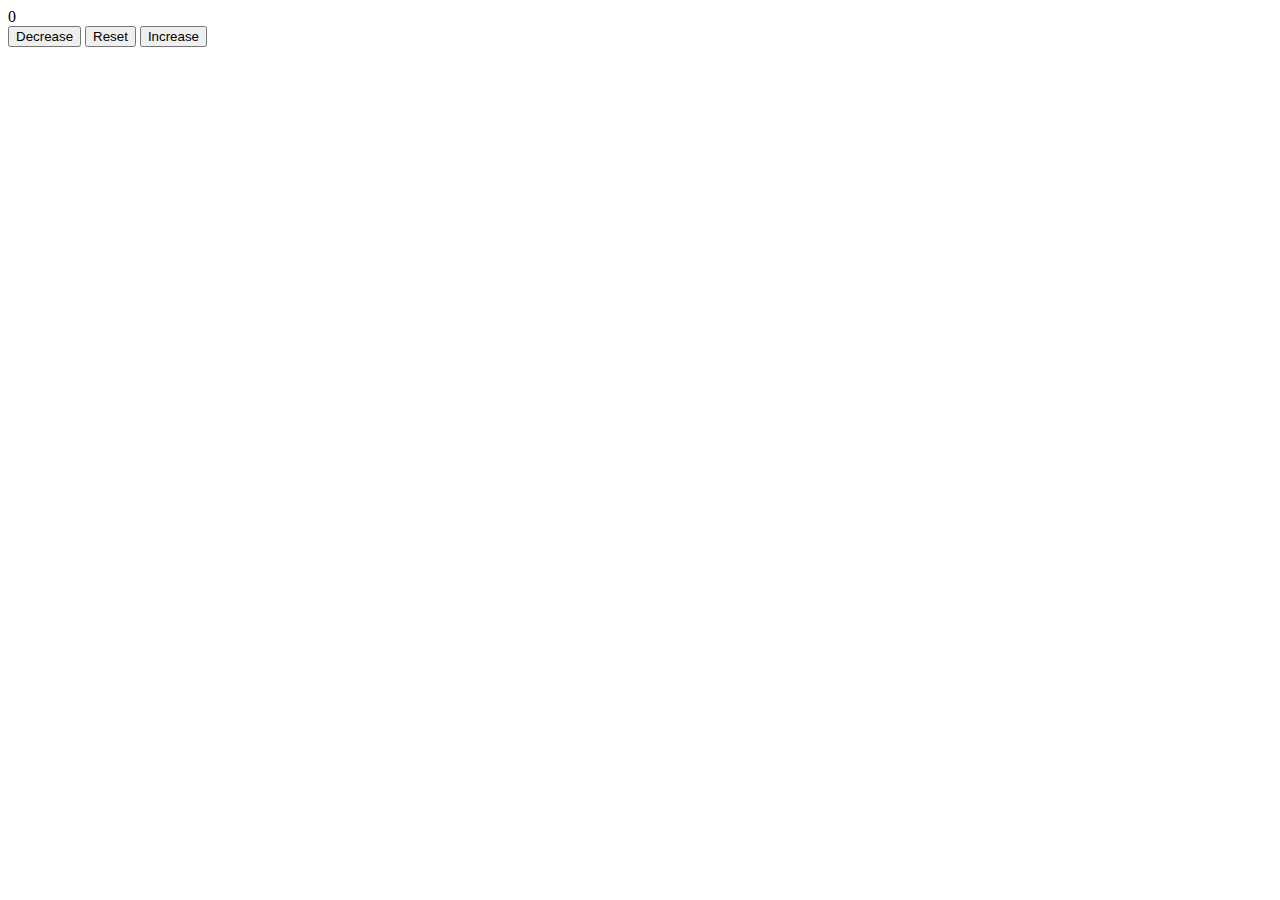
==== counter/index.html @ c19caa65 "counter - method to increase num" ====
<!DOCTYPE html>
<html lang="en">
<head>
    <meta charset="UTF-8">
    <meta http-equiv="X-UA-Compatible" content="IE=edge">
    <meta name="viewport" content="width=device-width, initial-scale=1.0">
    <title>Counter</title>
</head>
<body>
    <div class="number">
        <span id="counter">0</span>
    </div>
    <div class="buttons">
        <button id="decrease">Decrease</button>
        <button id="reset">Reset</button>
        <button id="increase">Increase</button>
    </div>
    <script src="app.js"></script>
</body>
</html>
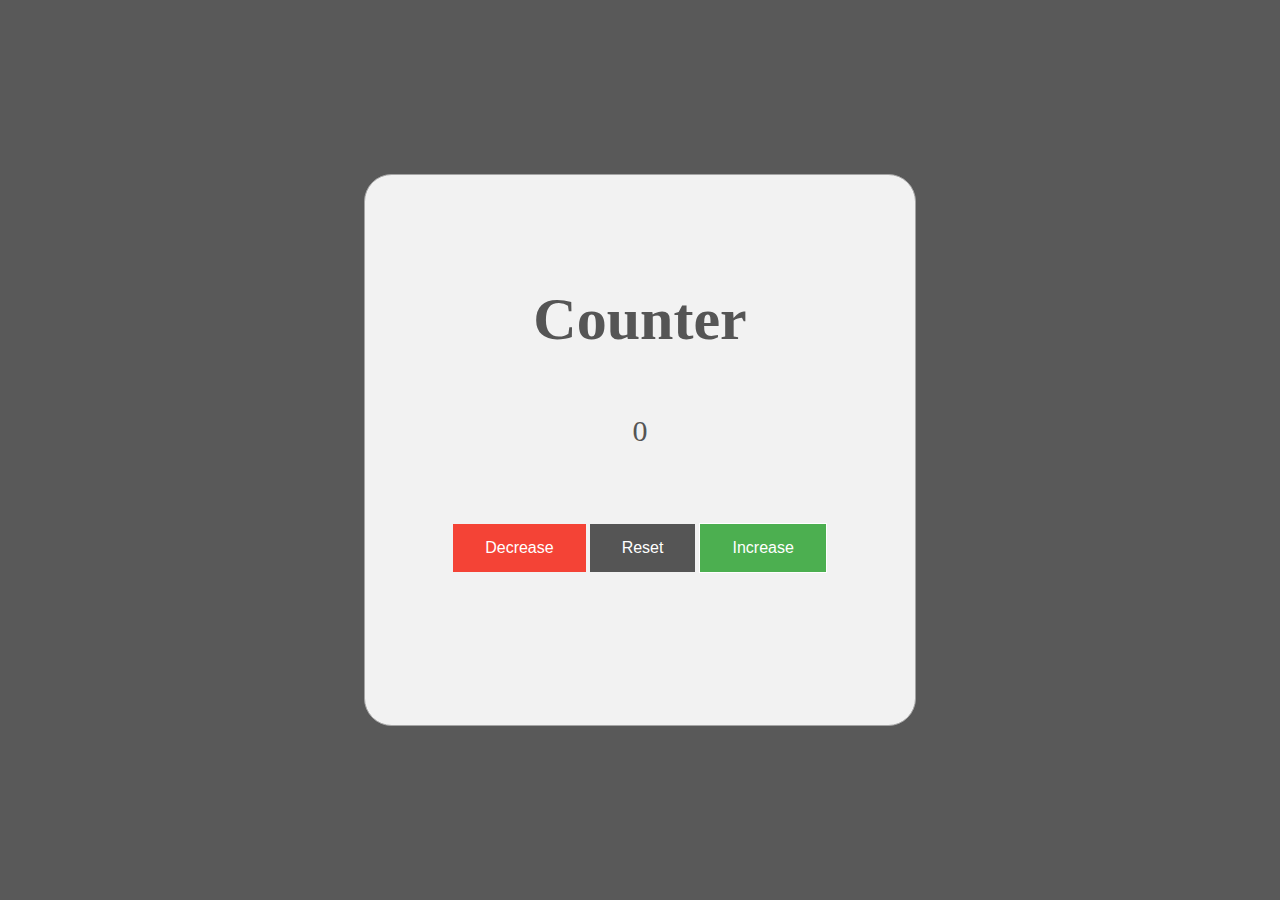
==== commit 3e160752: "added css" ====
--- a/counter/index.html
+++ b/counter/index.html
@@ -4,16 +4,20 @@
     <meta charset="UTF-8">
     <meta http-equiv="X-UA-Compatible" content="IE=edge">
     <meta name="viewport" content="width=device-width, initial-scale=1.0">
+    <link rel="stylesheet" href="styles.css">
     <title>Counter</title>
 </head>
 <body>
-    <div class="number">
-        <span id="counter">0</span>
-    </div>
-    <div class="buttons">
-        <button id="decrease">Decrease</button>
-        <button id="reset">Reset</button>
-        <button id="increase">Increase</button>
+    <div class="container">
+        <div class="number">
+            <h1>Counter</h1>
+            <span id="counter">0</span>
+        </div>
+        <div class="buttons">
+            <button class="btn decrease">Decrease</button>
+            <button class="btn reset">Reset</button>
+            <button class="btn increase">Increase</button>
+        </div>
     </div>
     <script src="app.js"></script>
 </body>
--- a/counter/styles.css
+++ b/counter/styles.css
@@ -0,0 +1,71 @@
+html {
+    background-color: #595959;
+    color: #555555;
+}
+.container {
+    width: 450px;
+    height: 450px;
+    border: 1px solid #a5a5a5;
+    background-color: #f2f2f2;
+    border-radius: 5%;
+    position: absolute;
+    top: 50%;
+    left: 50%;
+    transform: translate(-50%, -50%);
+    padding: 50px;
+}
+
+.number {
+    margin-top: 60px;
+    text-align: center;
+    font-size: 30px;
+}
+
+h1 {
+    margin-bottom: 60px;
+}
+
+.buttons {
+    text-align: center;
+    margin-top: 75px;
+}
+
+.increase {
+    background-color: #4CAF50; /* Green */
+    border: none;
+    color: white;
+    padding: 15px 32px;
+    text-align: center;
+    text-decoration: none;
+    display: inline-block;
+    font-size: 16px;
+    border: 1px solid white;
+  }
+
+  .decrease {
+    background-color: #f44336; /* Red */
+    border: none;
+    color: white;
+    padding: 15px 32px;
+    text-align: center;
+    text-decoration: none;
+    display: inline-block;
+    font-size: 16px;
+  }
+
+  .reset {
+    background-color: #555555; /* Black */
+    border: none;
+    color: white;
+    padding: 15px 32px;
+    text-align: center;
+    text-decoration: none;
+    display: inline-block;
+    font-size: 16px;
+  }
+
+  .increase:hover {
+    background-color: white;
+    color: #4CAF50;
+    border: 1px solid #4CAF50;
+  }